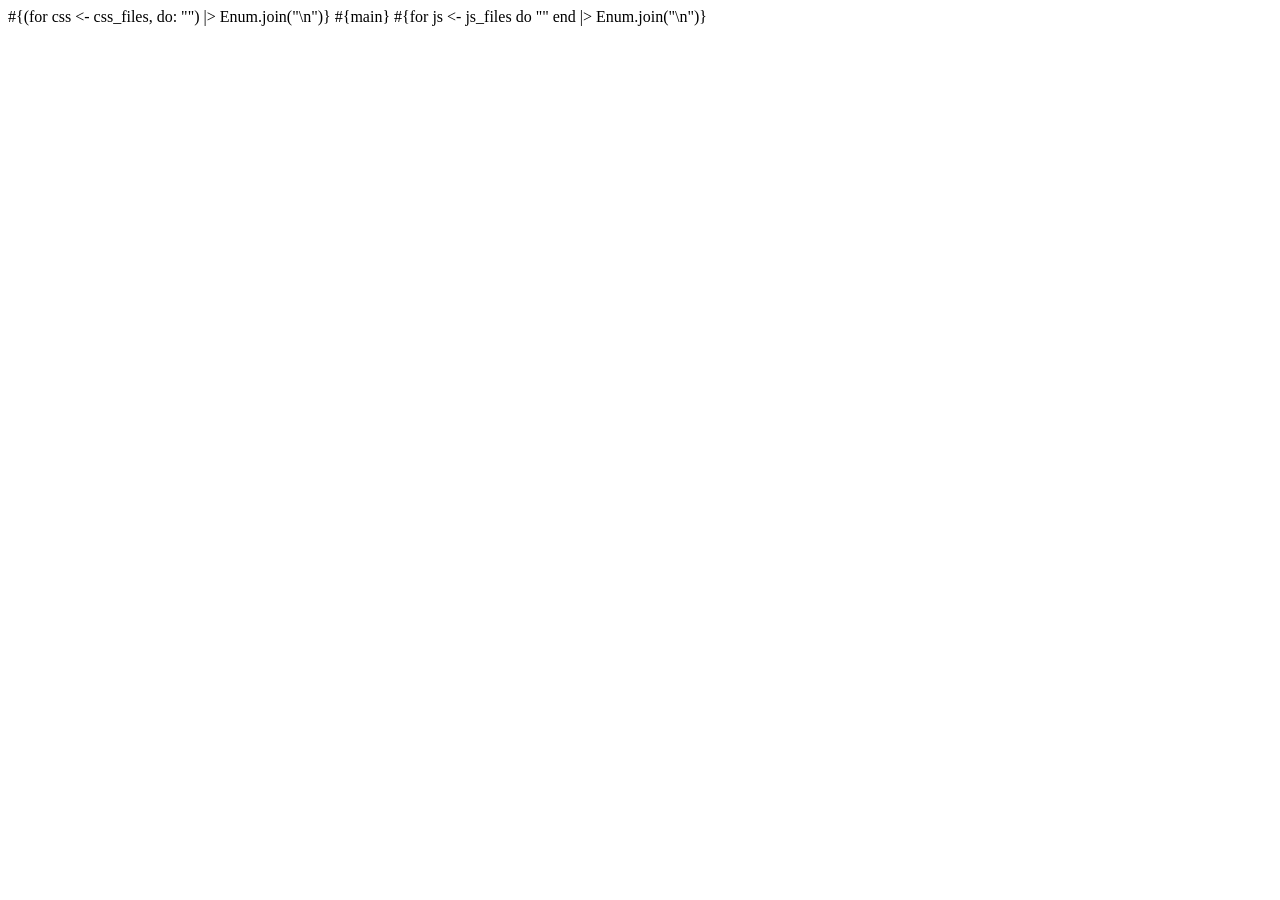
==== lib/layout/index.html @ 99a2a4dd "." ====
<!DOCTYPE html>
<html>
<head>
  <title>#{title}</title>
  #{(for css <- css_files, do: "<link rel='stylesheet' type='text/css' href='@#{css}'>") |> Enum.join("\n")}
  <style>
    nocscript[cord-id] {
        display: none;
    }
  </style>     
</head>

<body>
  <!-- page start -->
  #{main}
  <!-- page end -->
  <script src="cord-js"></script>
  #{for js <- js_files do
    "<script type='text/javascript' src='@#{js}'></script>"
  end |> Enum.join("\n")}
</body>

</html>
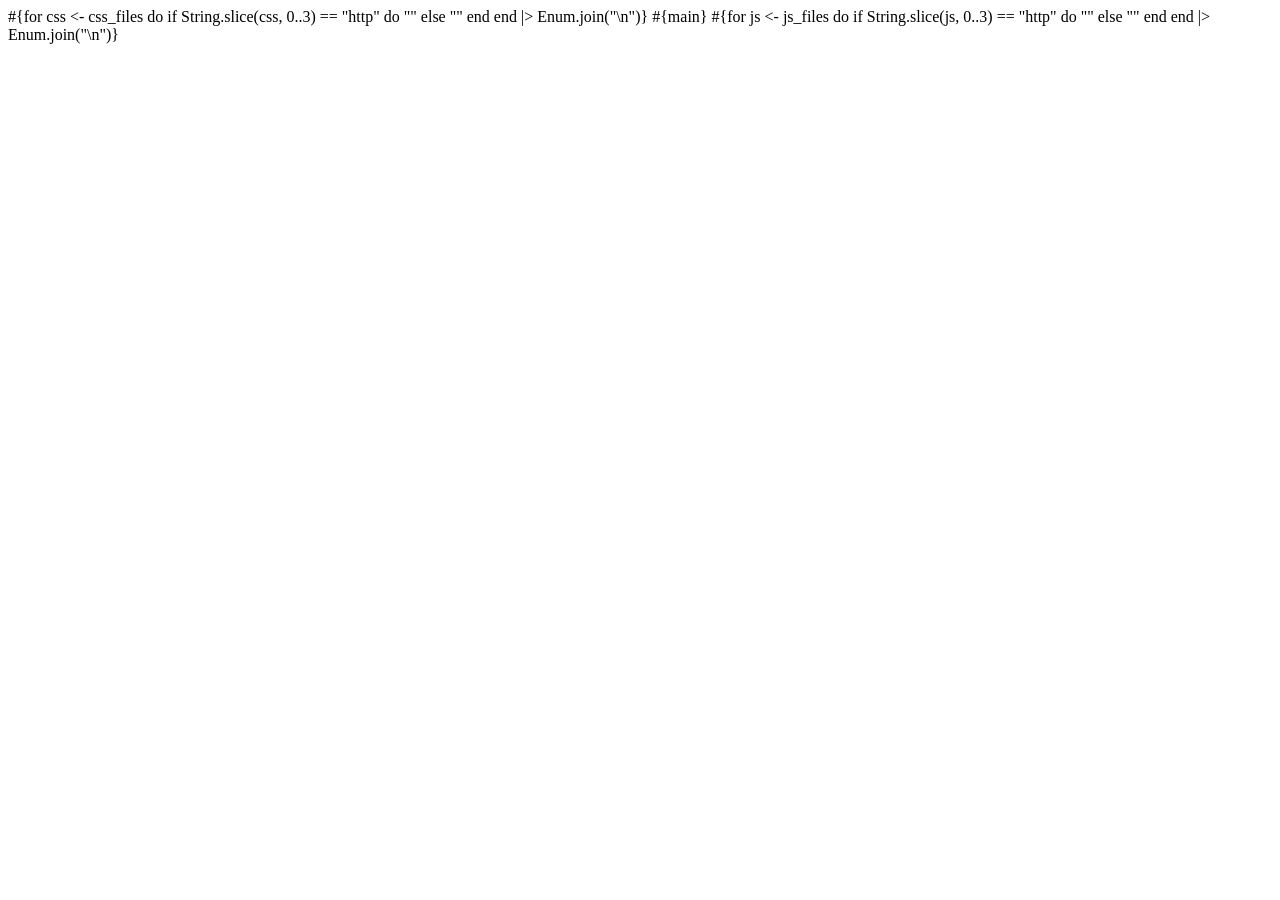
==== commit 775e4989: "." ====
--- a/lib/layout/index.html
+++ b/lib/layout/index.html
@@ -1,8 +1,16 @@
 <!DOCTYPE html>
 <html>
 <head>
+  <meta name="viewport" content="width=device-width, initial-scale=1">
   <title>#{title}</title>
-  #{(for css <- css_files, do: "<link rel='stylesheet' type='text/css' href='@#{css}'>") |> Enum.join("\n")}
+
+  #{for css <- css_files do
+    if String.slice(css, 0..3) == "http" do
+      "<link rel='stylesheet' type='text/css' href='#{css}'>"
+    else 
+      "<link rel='stylesheet' type='text/css' href='@#{css}'>"
+    end
+  end |> Enum.join("\n")}
   <style>
     nocscript[cord-id] {
         display: none;
@@ -14,10 +22,14 @@
   <!-- page start -->
   #{main}
   <!-- page end -->
+  #{for js <- js_files do
+    if String.slice(js, 0..3) == "http" do
+      "<script type='text/javascript' src='#{js}'></script>"
+    else 
+      "<script type='text/javascript' src='@#{js}'></script>"
+    end
+  end |> Enum.join("\n")}
   <script src="cord-js"></script>
-  #{for js <- js_files do
-    "<script type='text/javascript' src='@#{js}'></script>"
-  end |> Enum.join("\n")}
 </body>
 
 </html>
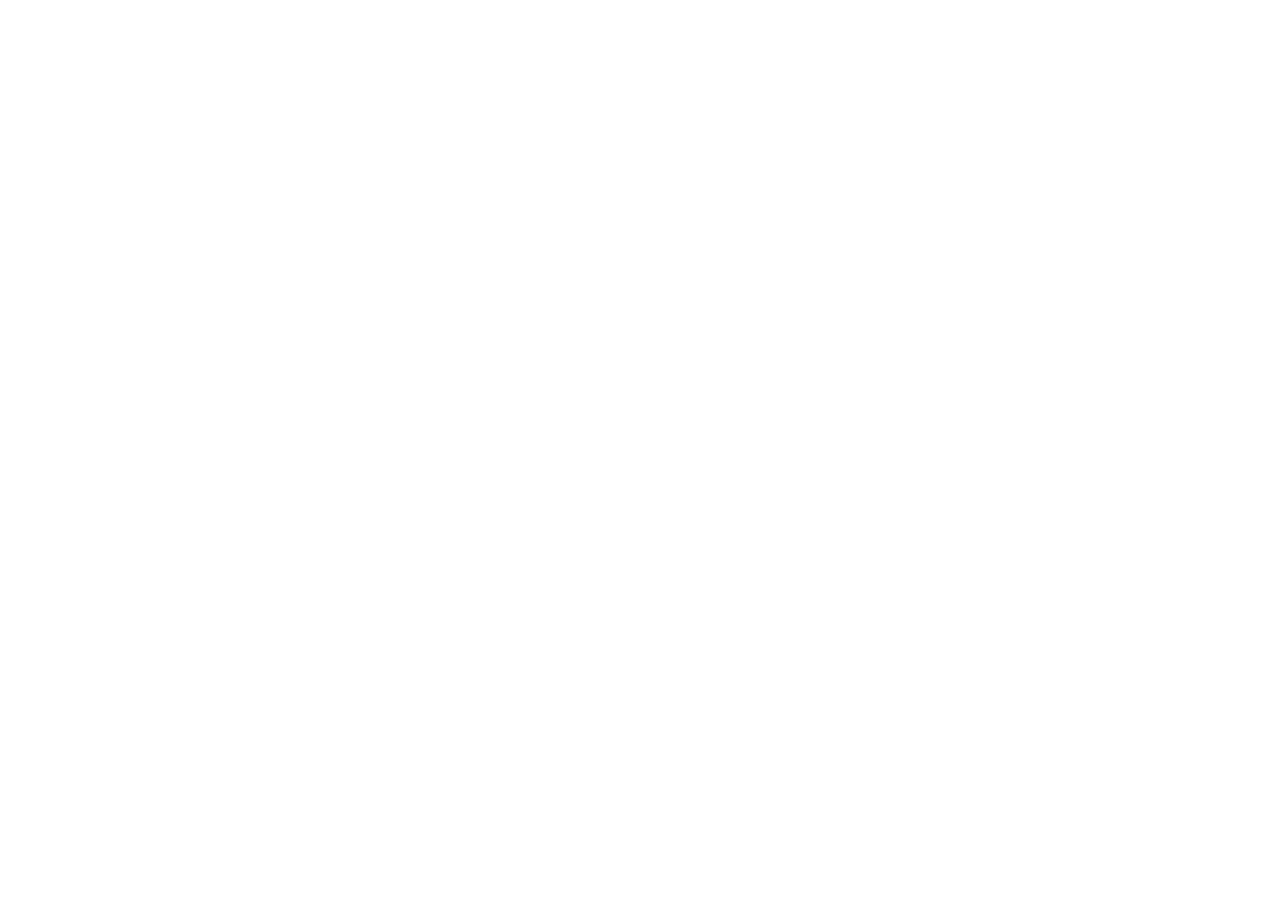
==== commit b23e4bf2: "." ====
--- a/lib/layout/index.html
+++ b/lib/layout/index.html
@@ -1,7 +1,7 @@
 <!DOCTYPE html>
 <html>
 <head>
-  <meta name="viewport" content="width=device-width, initial-scale=1">
+  <meta name="viewport" content="width=device-width, initial-scale=1">  
   <title>#{title}</title>
 
   #{for css <- css_files do
@@ -12,6 +12,9 @@
     end
   end |> Enum.join("\n")}
   <style>
+    body {
+        visibility: hidden;
+    }
     nocscript[cord-id] {
         display: none;
     }
